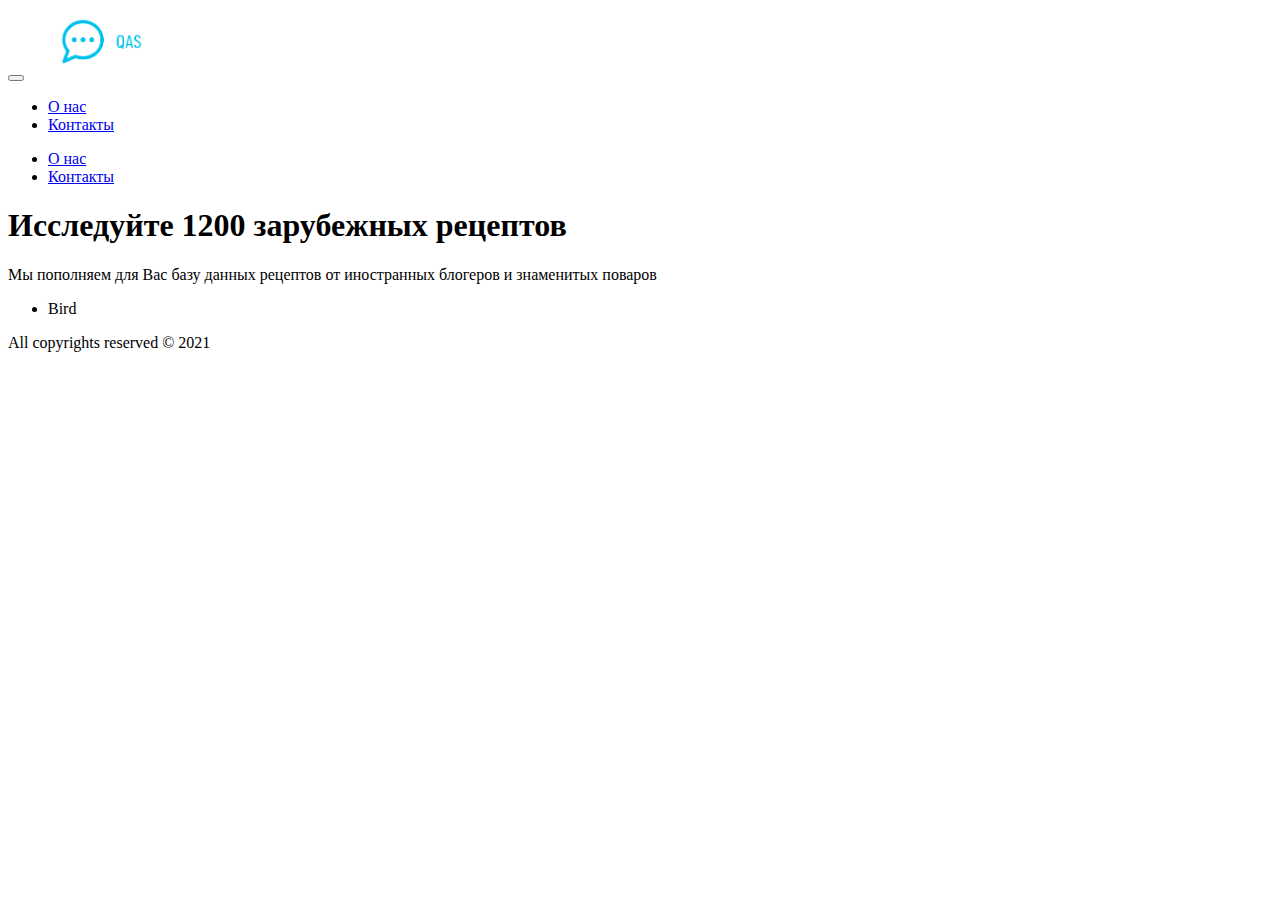
==== src/main/resources/template/v2/index.html @ d74c4a71 "add beta version" ====
<!DOCTYPE html>
<html lang="ru" xmlns:th="http://www.thymeleaf.org">
  <head>
    <!-- Global site tag (gtag.js) - Google Analytics -->
    <script async src="https://www.googletagmanager.com/gtag/js?id=G-HEHRKR8Z9W"></script>
    <script>
      window.dataLayer = window.dataLayer || [];
      function gtag(){dataLayer.push(arguments);}
      gtag('js', new Date());

      gtag('config', 'G-HEHRKR8Z9W');
    </script>

    <meta charset="utf-8">
    <meta name="viewport" content="width=device-width, initial-scale=1">
    <meta name="description" content="Сайт рецептов от иностранных поваров">
    <title>Сайт рецептов</title>
    <link rel="apple-touch-icon-precomposed" sizes="57x57" href="img/apple-touch-icon-57x57.png"/>
    <link rel="apple-touch-icon-precomposed" sizes="114x114" href="img/apple-touch-icon-114x114.png"/>
    <link rel="apple-touch-icon-precomposed" sizes="72x72" href="img/apple-touch-icon-72x72.png"/>
    <link rel="apple-touch-icon-precomposed" sizes="144x144" href="img/apple-touch-icon-144x144.png"/>
    <link rel="apple-touch-icon-precomposed" sizes="60x60" href="img/apple-touch-icon-60x60.png"/>
    <link rel="apple-touch-icon-precomposed" sizes="120x120" href="img/apple-touch-icon-120x120.png"/>
    <link rel="apple-touch-icon-precomposed" sizes="76x76" href="img/apple-touch-icon-76x76.png"/>
    <link rel="apple-touch-icon-precomposed" sizes="152x152" href="img/apple-touch-icon-152x152.png"/>
    <link rel="icon" type="image/png" href="img/favicon-196x196.png" sizes="196x196"/>
    <link rel="icon" type="image/png" href="img/favicon-96x96.png" sizes="96x96"/>
    <link rel="icon" type="image/png" href="img/favicon-32x32.png" sizes="32x32"/>
    <link rel="icon" type="image/png" href="img/favicon-16x16.png" sizes="16x16"/>
    <link rel="icon" type="image/png" href="img/favicon-128.png" sizes="128x128"/>
    <meta name="application-name" content="&nbsp;"/>
    <meta name="msapplication-TileColor" content="#FFFFFF"/>
    <meta name="msapplication-TileImage" content="img/mstile-144x144.png"/>
    <meta name="msapplication-square70x70logo" content="img/mstile-70x70.png"/>
    <meta name="msapplication-square150x150logo" content="img/mstile-150x150.png"/>
    <meta name="msapplication-wide310x150logo" content="img/mstile-310x150.png"/>
    <meta name="msapplication-square310x310logo" content="img/mstile-310x310.png"/>


    <!-- Bootstrap CSS -->
    <link rel="stylesheet" type="text/css" href="assets/css/bootstrap.min.css">
    <!-- Icon -->
    <link rel="stylesheet" type="text/css" href="assets/fonts/line-icons.css">
    <!-- Slicknav -->
    <link rel="stylesheet" type="text/css" href="assets/css/slicknav.css">

    <!-- Nivo Lightbox -->
    <link rel="stylesheet" type="text/css" href="assets/css/nivo-lightbox.css" >
    <!-- Animate -->
    <link rel="stylesheet" type="text/css" href="assets/css/animate.css">
    <!-- Owl carousel -->
    <link rel="stylesheet" type="text/css" href="assets/css/owl.carousel.css">
    <!-- Main Style -->
    <link rel="stylesheet" type="text/css" href="assets/css/main.css">
    <!-- Responsive Style -->
    <link rel="stylesheet" type="text/css" href="assets/css/responsive.css">
    <script data-ad-client="ca-pub-6822823724045312" async src="https://pagead2.googlesyndication.com/pagead/js/adsbygoogle.js"></script>

  </head>
  <body>

    <!-- Header Area wrapper Starts -->
    <header id="header-wrap">
      <!-- Navbar Start -->
      <nav class="navbar navbar-expand-lg fixed-top scrolling-navbar">
        <div class="container">
          <!-- Brand and toggle get grouped for better mobile display -->
          <div class="navbar-header">
            <button class="navbar-toggler" type="button" data-toggle="collapse" data-target="#main-navbar" aria-controls="main-navbar" aria-expanded="false" aria-label="Toggle navigation">
              <span class="navbar-toggler-icon"></span>
              <span class="lni-menu"></span>
              <span class="lni-menu"></span>
              <span class="lni-menu"></span>
            </button>
           <img  class="navbar-brand" width="150" height="70" src="assets/img/logo.png" alt="">
          </div>
          <div class="collapse navbar-collapse" id="main-navbar">
            <ul class="navbar-nav mr-auto">
              <li class="nav-item">
                <a class="nav-link" href="index.html">
                  О нас
                </a>
              </li>
              <li class="nav-item">
                <a class="nav-link" href="index.html">
                  Контакты
                </a>
              </li>
            </ul>
          </div>
        </div>

        <!-- Mobile Menu Start -->
        <ul class="mobile-menu">
          <li class="nav-item">
            <a class="nav-link" href="index.html">
              О нас
            </a>
          </li>
          <li class="nav-item">
            <a class="nav-link" href="index.html">
              Контакты
            </a>
          </li>
        </ul>
        <!-- Mobile Menu End -->

      </nav>
      <!-- Navbar End -->

      <!-- Hero Area Start -->
      <div id="hero-area-two">
        <div class="overlay"></div>
        <div class="container">
          <div class="row d-flex justify-content-center">
            <div class="col-md-9 col-lg-9 col-xs-12 text-center">
              <div class="contents">
                <h1 class="head-title">Исследуйте <span th:text="${countPages}">1200</span> зарубежных рецептов</h1>
                <p>Мы пополняем для Вас базу данных рецептов от иностранных блогеров и знаменитых поваров</p>
                <div class="search-two-form">
                  <form class="search-two" action="">
                    <div class="search-inner">
                      <div class="row">
                        <div class="col-lg-12 col-md-12">
                          <div class="gcse-search"></div>
                        </div>
                      </div>
                    </div>
                  </form>
                </div>
              </div>
            </div>
          </div>
        </div>
      </div>
      <!-- Hero Area End -->

    </header>
    <!-- Header Area wrapper End -->

    <!-- Categories Homepage Section Start -->
    <section id="categories" class="section-padding bg-drack">
      <div class="container">
        <div class="row">
          <div th:each="block : ${blocks}" class="col-lg-3 col-md-6 col-xs-12">
            <div class="category-box">
              <div class="icon">
                <i class="lni-leaf"></i>
              </div>
              <div class="category-header">
              </div>
              <div class="category-content">
                <ul>
                  <li th:each="category : ${block.categoryInfos}">
                    <a th:href="${category.categoryUrl}">
                      <span th:text="${category.name}">Bird</span>
                    </a>
                  </li>
                </ul>
              </div>
            </div>
          </div>
        </div>
      </div>
    </section>
    <!-- Categories Homepage Section End -->

    <!-- Footer Section Start -->
    <footer>
      <!-- Copyright Start  -->
      <div id="copyright">
        <div class="container">
          <div class="row">
            <div class="col-md-12">
              <div class="site-info float-left">
                <p>All copyrights reserved &copy; 2021</p>
              </div>              
            </div>
          </div>
        </div>
      </div>
      <!-- Copyright End -->

    </footer>
    <!-- Footer Section End --> 

    <!-- Go to Top Link -->
    <a href="#" class="back-to-top">
      <i class="lni-chevron-up"></i>
    </a>

    <!-- Preloader -->
    <div id="preloader">
      <div class="loader" id="loader-1"></div>
    </div>
    <!-- End Preloader -->

    <!-- jQuery first, then Popper.js, then Bootstrap JS -->
    <script src="assets/js/jquery-min.js"></script>
    <script src="assets/js/popper.min.js"></script>
    <script src="assets/js/bootstrap.min.js"></script>
    <script src="assets/js/jquery.counterup.min.js"></script>
    <script src="assets/js/waypoints.min.js"></script>
    <script src="assets/js/wow.js"></script>
    <script src="assets/js/owl.carousel.min.js"></script>
    <script src="assets/js/nivo-lightbox.js"></script>
    <script src="assets/js/jquery.slicknav.js"></script>
    <script src="assets/js/main.js"></script>
    <script src="assets/js/form-validator.min.js"></script>
    <script src="assets/js/contact-form-script.min.js"></script>
    <script src="assets/js/summernote.js"></script>

    <script type="text/javascript" src="js/common.js"></script>

    <!-- Yandex.Metrika counter -->
    <script type="text/javascript">
      (function (m, e, t, r, i, k, a) {
        m[i] = m[i] || function () {
          (m[i].a = m[i].a || []).push(arguments)
        };
        m[i].l = 1 * new Date();
        k = e.createElement(t), a = e.getElementsByTagName(t)[0], k.async = 1, k.src = r, a.parentNode.insertBefore(k, a)
      })
      (window, document, "script", "https://mc.yandex.ru/metrika/tag.js", "ym");

      ym(81826594, "init", {
        clickmap: true,
        trackLinks: true,
        accurateTrackBounce: true
      });
    </script>
    <noscript>
      <div><img src="https://mc.yandex.ru/watch/81826594" style="position:absolute; left:-9999px;" alt=""/></div>
    </noscript>
    <!-- /Yandex.Metrika counter -->
    <script async src="https://cse.google.com/cse.js?cx=4c3720658b865ae2c"></script>

    <!-- Rating Mail.ru counter -->
    <script type="text/javascript">
      var _tmr = window._tmr || (window._tmr = []);
      _tmr.push({id: "3223927", type: "pageView", start: (new Date()).getTime()});
      (function (d, w, id) {
        if (d.getElementById(id)) return;
        var ts = d.createElement("script"); ts.type = "text/javascript"; ts.async = true; ts.id = id;
        ts.src = "https://top-fwz1.mail.ru/js/code.js";
        var f = function () {var s = d.getElementsByTagName("script")[0]; s.parentNode.insertBefore(ts, s);};
        if (w.opera == "[object Opera]") { d.addEventListener("DOMContentLoaded", f, false); } else { f(); }
      })(document, window, "topmailru-code");
    </script><noscript><div>
      <img src="https://top-fwz1.mail.ru/counter?id=3223927;js=na" style="border:0;position:absolute;left:-9999px;" alt="Top.Mail.Ru" />
    </div></noscript>
    <!-- //Rating Mail.ru counter -->

  </body>
</html>
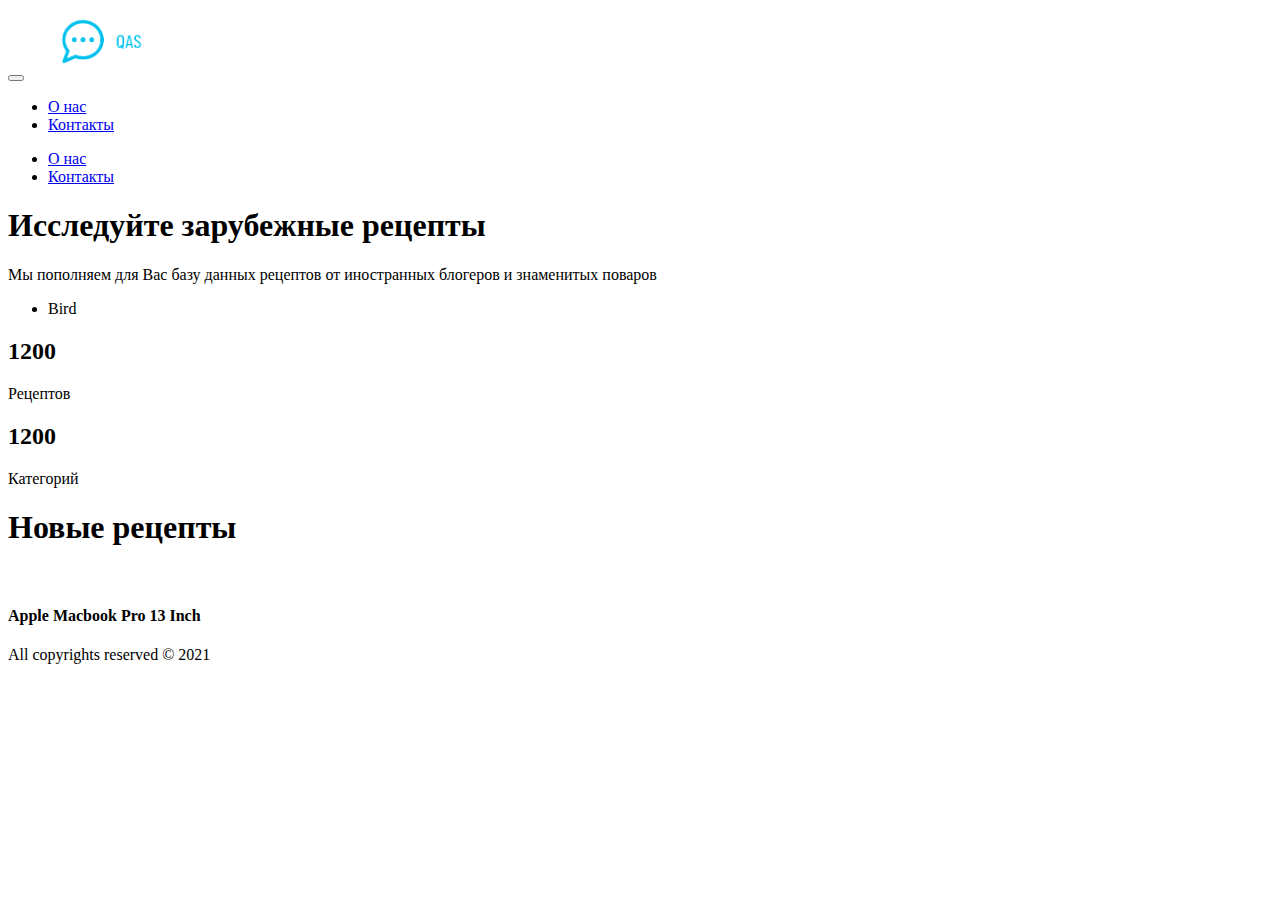
==== commit a67c2c8c: "optimize pages" ====
--- a/src/main/resources/template/v2/index.html
+++ b/src/main/resources/template/v2/index.html
@@ -115,7 +115,7 @@
           <div class="row d-flex justify-content-center">
             <div class="col-md-9 col-lg-9 col-xs-12 text-center">
               <div class="contents">
-                <h1 class="head-title">Исследуйте <span th:text="${countPages}">1200</span> зарубежных рецептов</h1>
+                <h1 class="head-title">Исследуйте зарубежные рецепты</h1>
                 <p>Мы пополняем для Вас базу данных рецептов от иностранных блогеров и знаменитых поваров</p>
                 <div class="search-two-form">
                   <form class="search-two" action="">
@@ -138,6 +138,7 @@
     </header>
     <!-- Header Area wrapper End -->
 
+
     <!-- Categories Homepage Section Start -->
     <section id="categories" class="section-padding bg-drack">
       <div class="container">
@@ -164,6 +165,56 @@
       </div>
     </section>
     <!-- Categories Homepage Section End -->
+
+    <!-- Counter Area Start-->
+    <section class="counter-section section-padding">
+      <div class="container">
+        <div class="row">
+          <!-- Counter Item -->
+          <div class="col-md-6 col-sm-6 work-counter-widget text-center">
+            <div class="counter">
+              <div class="icon"><i class="lni-layers"></i></div>
+              <h2 class="counterUp"><span th:text="${countPages}">1200</span></h2>
+              <p>Рецептов</p>
+            </div>
+          </div>
+          <!-- Counter Item -->
+          <div class="col-md-6 col-sm-6 work-counter-widget text-center">
+            <div class="counter">
+              <div class="icon"><i class="lni-map"></i></div>
+              <h2 class="counterUp"><span th:text="${countCategories}">1200</span></h2>
+              <p>Категорий</p>
+            </div>
+          </div>
+          <!-- Counter Item -->
+          <!-- Counter Item -->
+        </div>
+      </div>
+    </section>
+    <!-- Counter Area End-->
+
+    <!-- Featured Section Start -->
+    <section class="featured section-padding">
+      <div class="container">
+        <h1 class="section-title">Новые рецепты</h1>
+        <div class="row">
+          <div th:each="page : ${latPages}" class="col-xs-6 col-sm-6 col-md-6 col-lg-4">
+            <div class="featured-box">
+              <figure>
+                <div class="icon">
+                  <i class="lni-heart"></i>
+                </div>
+                <a th:href="${page.url}" href="#"><img class="img-fluid" th:src="${page.imgUrl}" src="assets/img/featured/img1.jpg" alt=""></a>
+              </figure>
+              <div class="feature-content">
+                <h4><a th:href="${page.url}" th:text="${page.name}">Apple Macbook Pro 13 Inch</a></h4>
+              </div>
+            </div>
+          </div>
+        </div>
+      </div>
+    </section>
+    <!-- Featured Section End -->
 
     <!-- Footer Section Start -->
     <footer>
@@ -210,9 +261,7 @@
     <script src="assets/js/contact-form-script.min.js"></script>
     <script src="assets/js/summernote.js"></script>
 
-    <script type="text/javascript" src="js/common.js"></script>
-
-    <!-- Yandex.Metrika counter -->
+<!--    &lt;!&ndash; Yandex.Metrika counter &ndash;&gt;-->
     <script type="text/javascript">
       (function (m, e, t, r, i, k, a) {
         m[i] = m[i] || function () {
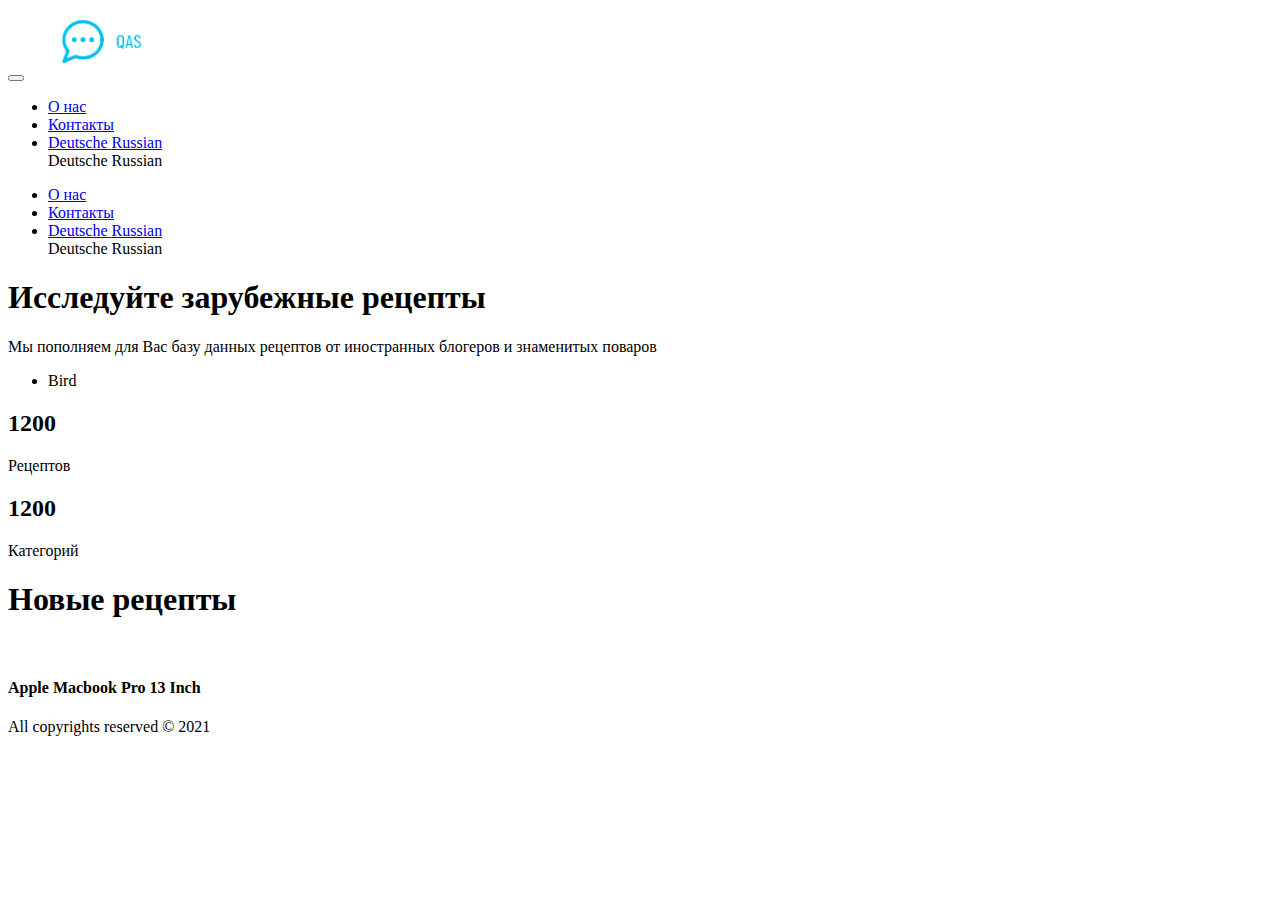
==== commit 017dd065: "add template and flags" ====
--- a/src/main/resources/template/v2/index.html
+++ b/src/main/resources/template/v2/index.html
@@ -1,5 +1,5 @@
 <!DOCTYPE html>
-<html lang="ru" xmlns:th="http://www.thymeleaf.org">
+<html th:lang="${currentLanguage}" xmlns:th="http://www.thymeleaf.org">
   <head>
     <!-- Global site tag (gtag.js) - Google Analytics -->
     <script async src="https://www.googletagmanager.com/gtag/js?id=G-HEHRKR8Z9W"></script>
@@ -14,7 +14,11 @@
     <meta charset="utf-8">
     <meta name="viewport" content="width=device-width, initial-scale=1">
     <meta name="description" content="Сайт рецептов от иностранных поваров">
-    <title>Сайт рецептов</title>
+    <link rel="alternate" hreflang="x-default" th:href="@{'https://www.qas.su/index.html'}" />
+
+    <th:block th:each="language : ${languages}">
+      <link rel="alternate" th:hreflang="${language}" th:href="@{'https://www.qas.su/' + ${language} + '/index.html'}" />
+    </th:block>
     <link rel="apple-touch-icon-precomposed" sizes="57x57" href="img/apple-touch-icon-57x57.png"/>
     <link rel="apple-touch-icon-precomposed" sizes="114x114" href="img/apple-touch-icon-114x114.png"/>
     <link rel="apple-touch-icon-precomposed" sizes="72x72" href="img/apple-touch-icon-72x72.png"/>
@@ -44,6 +48,8 @@
     <!-- Slicknav -->
     <link rel="stylesheet" type="text/css" href="assets/css/slicknav.css">
 
+    <link rel="stylesheet" type="text/css" href="assets/css/flags.css">
+
     <!-- Nivo Lightbox -->
     <link rel="stylesheet" type="text/css" href="assets/css/nivo-lightbox.css" >
     <!-- Animate -->
@@ -55,7 +61,6 @@
     <!-- Responsive Style -->
     <link rel="stylesheet" type="text/css" href="assets/css/responsive.css">
     <script data-ad-client="ca-pub-6822823724045312" async src="https://pagead2.googlesyndication.com/pagead/js/adsbygoogle.js"></script>
-
   </head>
   <body>
 
@@ -77,15 +82,25 @@
           <div class="collapse navbar-collapse" id="main-navbar">
             <ul class="navbar-nav mr-auto">
               <li class="nav-item">
-                <a class="nav-link" href="index.html">
+                <a class="nav-link" href="about.html">
                   О нас
                 </a>
               </li>
               <li class="nav-item">
-                <a class="nav-link" href="index.html">
+                <a class="nav-link" href="contact.html">
                   Контакты
                 </a>
               </li>
+              <li class="nav-item dropdown">
+                <a class="nav-link dropdown-toggle" href="https://flag-sprites.com" id="dropdown09" data-toggle="dropdown" aria-haspopup="true" aria-expanded="false">
+                  <th:block  th:if="${currentLanguage == 'de'}"><span class="flag flag-de"> </span> Deutsche</th:block>
+                  <th:block  th:if="${currentLanguage == 'ru'}"><span class="flag flag-ru"> </span> Russian</th:block>
+                </a>
+                <div class="dropdown-menu" aria-labelledby="dropdown09">
+                  <a class="dropdown-item" th:href="@{'https://www.qas.su/de/' + ${uniqueId} + '.html'}"><span class="flag flag-de"> </span>  Deutsche</a>
+                  <a class="dropdown-item" th:href="@{'https://www.qas.su/ru/' + ${uniqueId} + '.html'}"><span class="flag flag-ru"> </span>  Russian</a>
+                </div>
+              </li>
             </ul>
           </div>
         </div>
@@ -93,14 +108,24 @@
         <!-- Mobile Menu Start -->
         <ul class="mobile-menu">
           <li class="nav-item">
-            <a class="nav-link" href="index.html">
+            <a class="nav-link" href="about.html">
               О нас
             </a>
           </li>
           <li class="nav-item">
-            <a class="nav-link" href="index.html">
+            <a class="nav-link" href="contact.html">
               Контакты
             </a>
+          </li>
+          <li class="nav-item dropdown">
+            <a class="nav-link dropdown-toggle" href="https://flag-sprites.com" id="dropdown09" data-toggle="dropdown" aria-haspopup="true" aria-expanded="false">
+              <th:block  th:if="${currentLanguage == 'de'}"><span class="flag flag-de"> </span> Deutsche</th:block>
+              <th:block  th:if="${currentLanguage == 'ru'}"><span class="flag flag-ru"> </span> Russian</th:block>
+            </a>
+            <div class="dropdown-menu" aria-labelledby="dropdown09">
+              <a class="dropdown-item" th:href="@{'https://www.qas.su/de/' + ${uniqueId} + '.html'}"><span class="flag flag-de"> </span>  Deutsche</a>
+              <a class="dropdown-item" th:href="@{'https://www.qas.su/ru/' + ${uniqueId} + '.html'}"><span class="flag flag-ru"> </span>  Russian</a>
+            </div>
           </li>
         </ul>
         <!-- Mobile Menu End -->
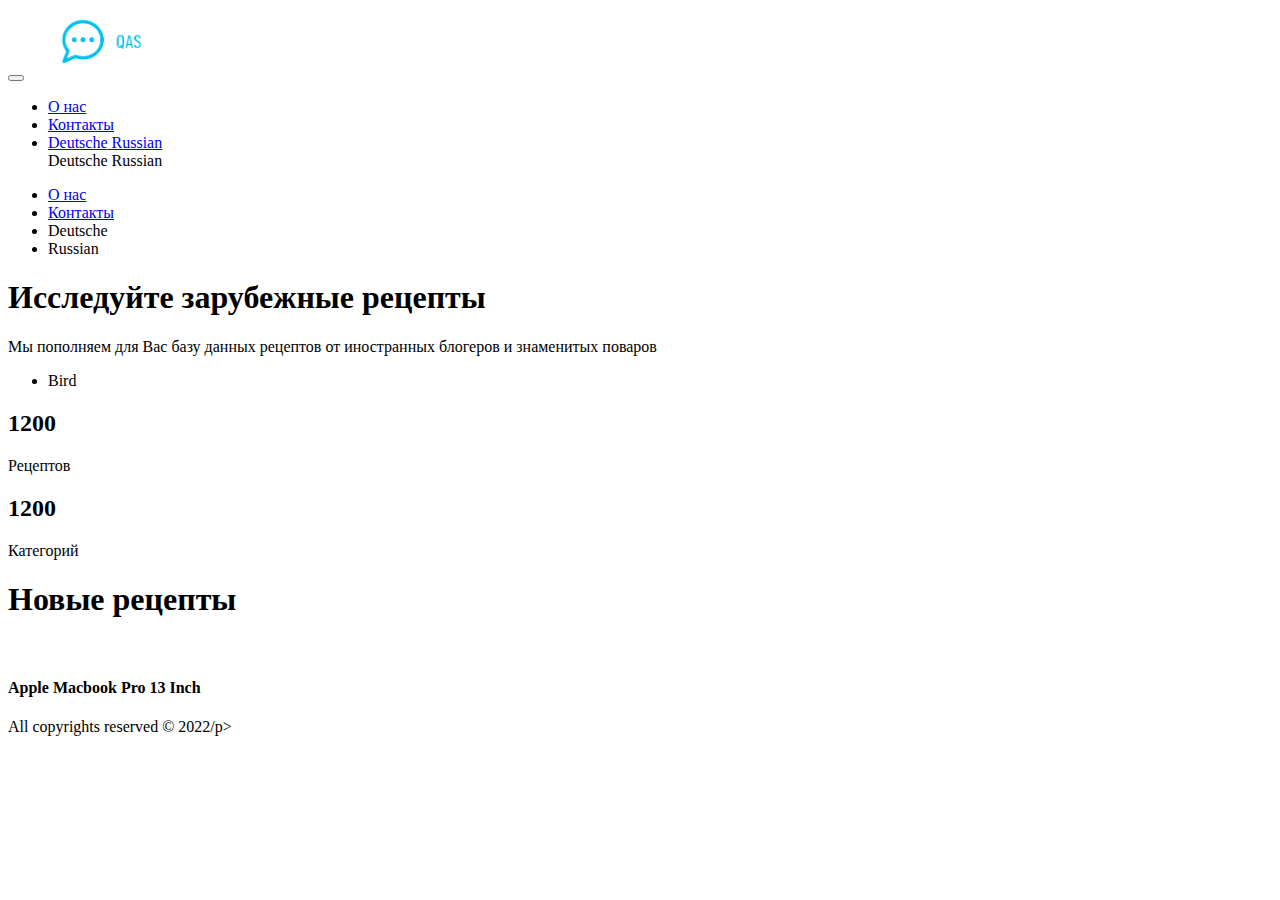
==== commit 42d714b6: "add template and flags" ====
--- a/src/main/resources/template/v2/index.html
+++ b/src/main/resources/template/v2/index.html
@@ -2,7 +2,7 @@
 <html th:lang="${currentLanguage}" xmlns:th="http://www.thymeleaf.org">
   <head>
     <!-- Global site tag (gtag.js) - Google Analytics -->
-    <script async src="https://www.googletagmanager.com/gtag/js?id=G-HEHRKR8Z9W"></script>
+    <script async th:src="${googleSearch}"></script>
     <script>
       window.dataLayer = window.dataLayer || [];
       function gtag(){dataLayer.push(arguments);}
@@ -13,7 +13,7 @@
 
     <meta charset="utf-8">
     <meta name="viewport" content="width=device-width, initial-scale=1">
-    <meta name="description" content="Сайт рецептов от иностранных поваров">
+    <meta name="description" th:content="${indexHeadMetaDescription}" content="Сайт рецептов от иностранных поваров">
     <link rel="alternate" hreflang="x-default" th:href="@{'https://www.qas.su/index.html'}" />
 
     <th:block th:each="language : ${languages}">
@@ -82,12 +82,12 @@
           <div class="collapse navbar-collapse" id="main-navbar">
             <ul class="navbar-nav mr-auto">
               <li class="nav-item">
-                <a class="nav-link" href="about.html">
+                <a class="nav-link" href="about.html" th:text="${menuAboutUsName}">
                   О нас
                 </a>
               </li>
               <li class="nav-item">
-                <a class="nav-link" href="contact.html">
+                <a class="nav-link" href="contact.html" th:text="${menuContactName}">
                   Контакты
                 </a>
               </li>
@@ -108,24 +108,20 @@
         <!-- Mobile Menu Start -->
         <ul class="mobile-menu">
           <li class="nav-item">
-            <a class="nav-link" href="about.html">
+            <a class="nav-link" href="about.html" th:text="${menuAboutUsName}">
               О нас
             </a>
           </li>
           <li class="nav-item">
-            <a class="nav-link" href="contact.html">
+            <a class="nav-link" href="contact.html" th:text="${menuContactName}">
               Контакты
             </a>
           </li>
-          <li class="nav-item dropdown">
-            <a class="nav-link dropdown-toggle" href="https://flag-sprites.com" id="dropdown09" data-toggle="dropdown" aria-haspopup="true" aria-expanded="false">
-              <th:block  th:if="${currentLanguage == 'de'}"><span class="flag flag-de"> </span> Deutsche</th:block>
-              <th:block  th:if="${currentLanguage == 'ru'}"><span class="flag flag-ru"> </span> Russian</th:block>
-            </a>
-            <div class="dropdown-menu" aria-labelledby="dropdown09">
-              <a class="dropdown-item" th:href="@{'https://www.qas.su/de/' + ${uniqueId} + '.html'}"><span class="flag flag-de"> </span>  Deutsche</a>
-              <a class="dropdown-item" th:href="@{'https://www.qas.su/ru/' + ${uniqueId} + '.html'}"><span class="flag flag-ru"> </span>  Russian</a>
-            </div>
+          <li class="nav-item">
+            <a class="dropdown-item" th:href="@{'https://www.qas.su/de/' + ${uniqueId} + '.html'}"><span class="flag flag-de"> </span>  Deutsche</a>
+          </li>
+          <li class="nav-item">
+            <a class="dropdown-item" th:href="@{'https://www.qas.su/ru/' + ${uniqueId} + '.html'}"><span class="flag flag-ru"> </span>  Russian</a>
           </li>
         </ul>
         <!-- Mobile Menu End -->
@@ -140,8 +136,8 @@
           <div class="row d-flex justify-content-center">
             <div class="col-md-9 col-lg-9 col-xs-12 text-center">
               <div class="contents">
-                <h1 class="head-title">Исследуйте зарубежные рецепты</h1>
-                <p>Мы пополняем для Вас базу данных рецептов от иностранных блогеров и знаменитых поваров</p>
+                <h1 class="head-title" th:text="${indexHeadTitle}">Исследуйте зарубежные рецепты</h1>
+                <p th:text="${indexHeadDescription}">Мы пополняем для Вас базу данных рецептов от иностранных блогеров и знаменитых поваров</p>
                 <div class="search-two-form">
                   <form class="search-two" action="">
                     <div class="search-inner">
@@ -200,7 +196,7 @@
             <div class="counter">
               <div class="icon"><i class="lni-layers"></i></div>
               <h2 class="counterUp"><span th:text="${countPages}">1200</span></h2>
-              <p>Рецептов</p>
+              <p th:text="${indexCountReceipt}">Рецептов</p>
             </div>
           </div>
           <!-- Counter Item -->
@@ -208,7 +204,7 @@
             <div class="counter">
               <div class="icon"><i class="lni-map"></i></div>
               <h2 class="counterUp"><span th:text="${countCategories}">1200</span></h2>
-              <p>Категорий</p>
+              <p th:text="${indexCountCategory}">Категорий</p>
             </div>
           </div>
           <!-- Counter Item -->
@@ -221,7 +217,7 @@
     <!-- Featured Section Start -->
     <section class="featured section-padding">
       <div class="container">
-        <h1 class="section-title">Новые рецепты</h1>
+        <h1 class="section-title" th:text="${indexNewReceipt}">Новые рецепты</h1>
         <div class="row">
           <div th:each="page : ${latPages}" class="col-xs-6 col-sm-6 col-md-6 col-lg-4">
             <div class="featured-box">
@@ -249,7 +245,7 @@
           <div class="row">
             <div class="col-md-12">
               <div class="site-info float-left">
-                <p>All copyrights reserved &copy; 2021</p>
+                <p>All copyrights reserved &copy; 2022/p>
               </div>              
             </div>
           </div>
